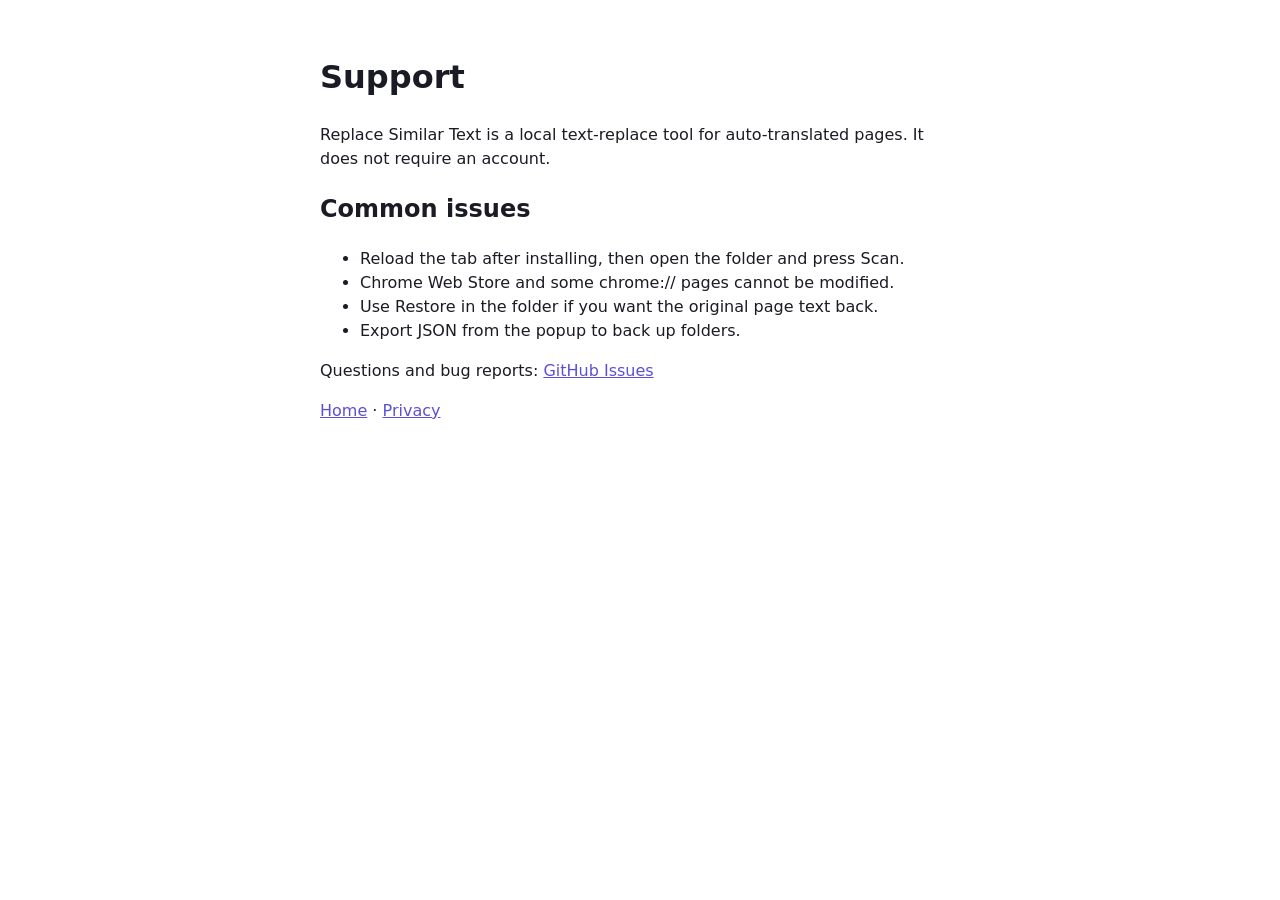
==== docs/support.html @ e3b678c2 "Publish privacy and support pages for the Chrome Web Store. Co-authored-by: Cursor <cursoragent@curs" ====
<!doctype html>
<html lang="en">
  <head>
    <meta charset="utf-8" />
    <meta name="viewport" content="width=device-width, initial-scale=1" />
    <title>Replace Similar Text — Support</title>
    <style>
      body { margin: 0 auto; max-width: 40rem; padding: 2rem 1.25rem; font: 16px/1.5 system-ui, sans-serif; color: #1a1b24; }
      a { color: #5b4fd6; }
    </style>
  </head>
  <body>
    <h1>Support</h1>
    <p>
      Replace Similar Text is a local text-replace tool for auto-translated pages.
      It does not require an account.
    </p>
    <h2>Common issues</h2>
    <ul>
      <li>Reload the tab after installing, then open the folder and press Scan.</li>
      <li>Chrome Web Store and some chrome:// pages cannot be modified.</li>
      <li>Use Restore in the folder if you want the original page text back.</li>
      <li>Export JSON from the popup to back up folders.</li>
    </ul>
    <p>
      Questions and bug reports:
      <a href="https://github.com/IliaPavl/text-replace-extention/issues">GitHub Issues</a>
    </p>
    <p>
      <a href="index.html">Home</a>
      ·
      <a href="privacy.html">Privacy</a>
    </p>
  </body>
</html>
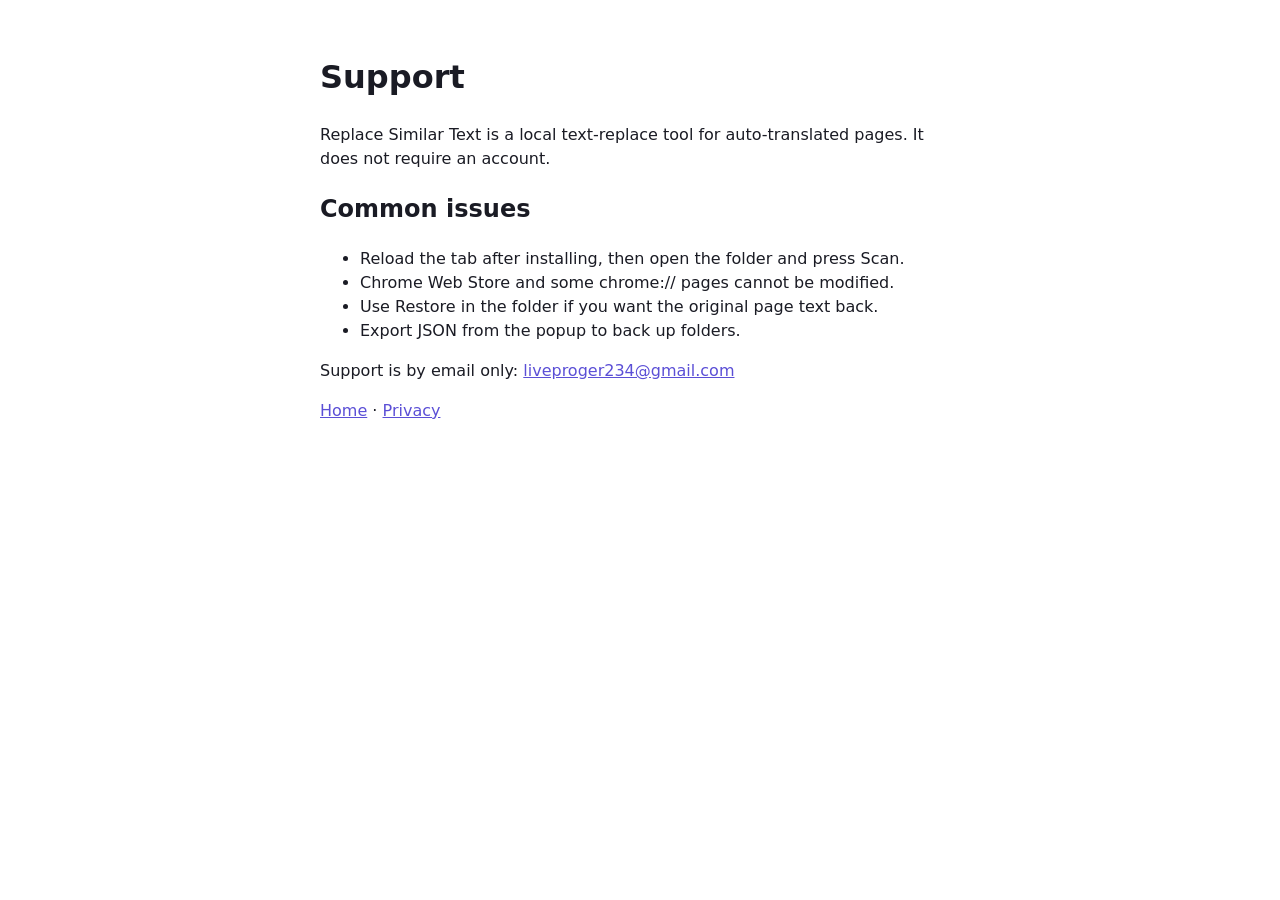
==== commit 6c7fc6ce: "Point store support at a public email and document Pages setup. Co-authored-by: Cursor <cursoragent@" ====
--- a/docs/support.html
+++ b/docs/support.html
@@ -23,8 +23,8 @@
       <li>Export JSON from the popup to back up folders.</li>
     </ul>
     <p>
-      Questions and bug reports:
-      <a href="https://github.com/IliaPavl/text-replace-extention/issues">GitHub Issues</a>
+      Support is by email only:
+      <a href="mailto:liveproger234@gmail.com">liveproger234@gmail.com</a>
     </p>
     <p>
       <a href="index.html">Home</a>
